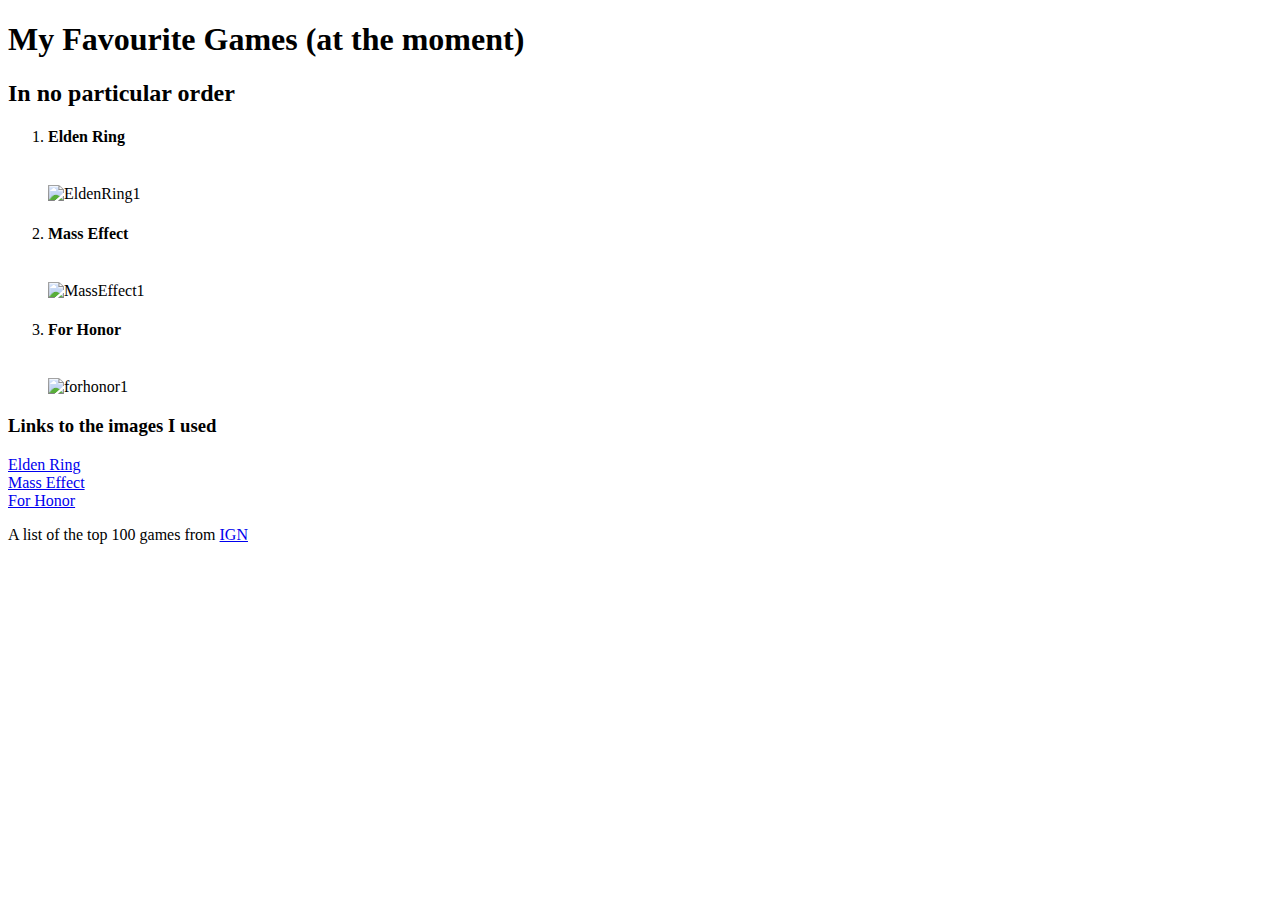
==== finalintro/introfinal.html @ a1798a3f "Add files via upload" ====
<!DOCTYPE html>
<html lang="en">
 <head>
    <title>Submission for Final project</title>
    <meta charset="UTF-8">
    <meta name="viewport" content="width=device-width, initial-scale=1.0">
 </head>   
 <body>
    <main>
        <h1>My Favourite Games (at the moment)</h1>
        <h2>In no particular order</h2>
        <ol>
            <li>
                <h4>Elden Ring</h4>
                <br>
                <img src="c:\Users\shado\OneDrive\Pictures\ELDENRING_21_25120461292d8e6256c8.10110654.jpg" alt="EldenRing1" width="300">
            </li>
            <li>
                <h4>Mass Effect</h4>
                <br>
                <img src="c:\Users\shado\OneDrive\Pictures\masseffect1.jpg" alt="MassEffect1" width="300">
            </li>
            <li> 
               <h4>For Honor</h4>
                <br>
                <img src="c:\Users\shado\OneDrive\Pictures\forhonor1.jpg" alt="forhonor1" width="300">
            </li>
        </ol>
        <h3>Links to the images I used</h3>
        <a href="https://cdn.vox-cdn.com/thumbor/l9npXKtUXsx4Z9JTC1jRuxYvgpY=/0x0:1920x1080/1400x788/filters:focal(960x540:961x541)/cdn.vox-cdn.com/uploads/chorus_asset/file/23263763/ELDENRING_21_25120461292d8e6256c8.10110654.jpg">Elden Ring</a>
        <br>
        <a href="https://spg-images.s3.us-west-1.amazonaws.com/545f8ff9-06b2-4b6c-94d1-544c27f51e90">Mass Effect</a>
        <br>
        <a href="https://www.gamespace.com/wp-content/uploads/2017/02/fh6.jpg">For Honor</a>
        <p>A list of the top 100 games from  <a href="https://www.ign.com/articles/the-best-100-video-games-of-all-time">IGN</a></p>
    </main>
 </body>
</html>
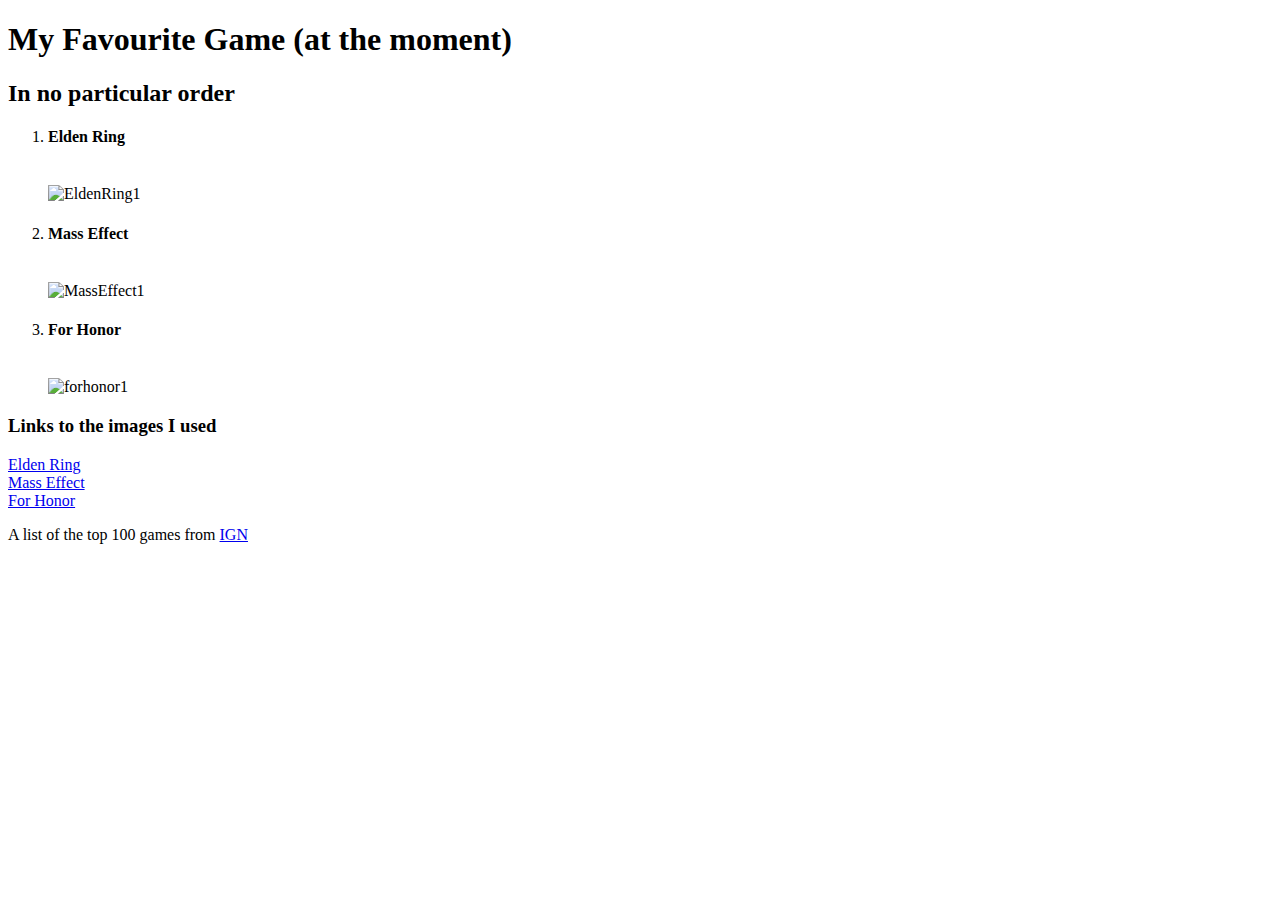
==== commit d74623d4: "Update introfinal.html" ====
--- a/finalintro/introfinal.html
+++ b/finalintro/introfinal.html
@@ -7,7 +7,7 @@
  </head>   
  <body>
     <main>
-        <h1>My Favourite Games (at the moment)</h1>
+        <h1>My Favourite Game (at the moment)</h1>
         <h2>In no particular order</h2>
         <ol>
             <li>
@@ -35,4 +35,4 @@
         <p>A list of the top 100 games from  <a href="https://www.ign.com/articles/the-best-100-video-games-of-all-time">IGN</a></p>
     </main>
  </body>
-</html>+</html>
